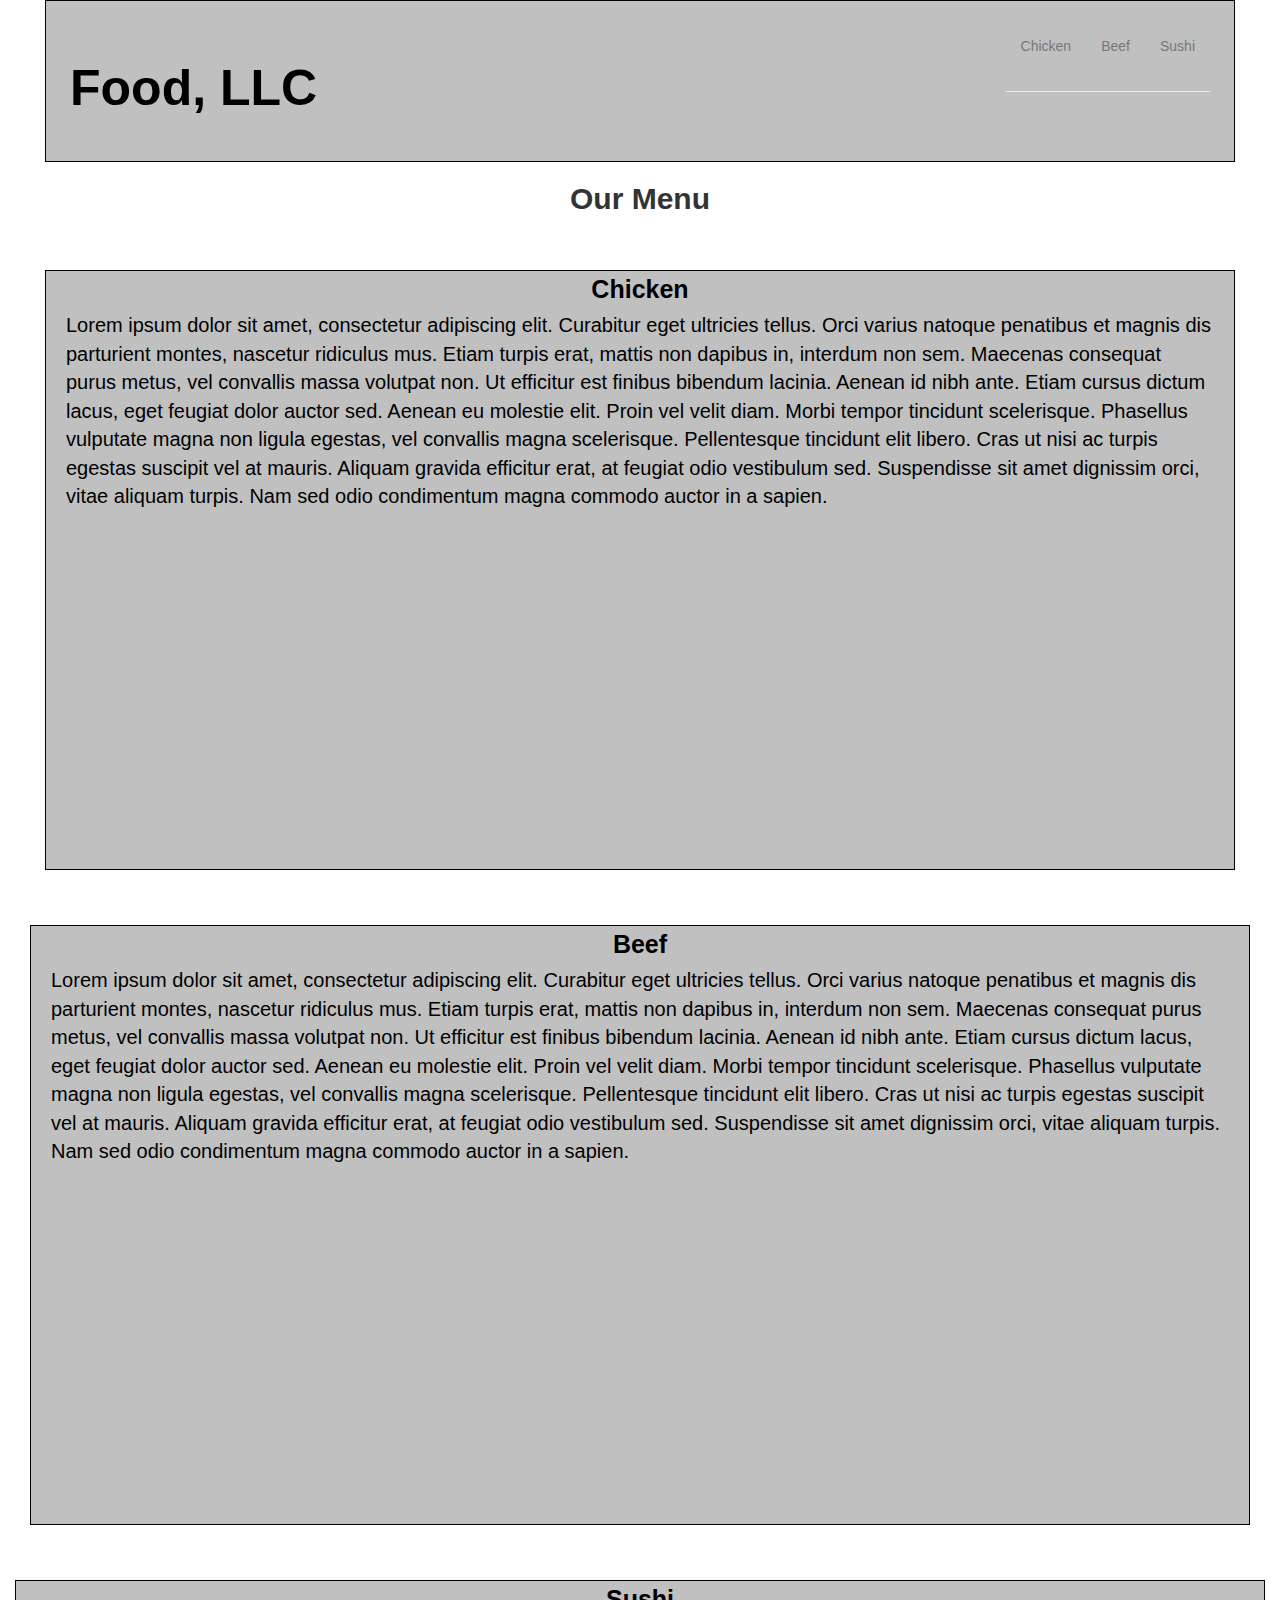
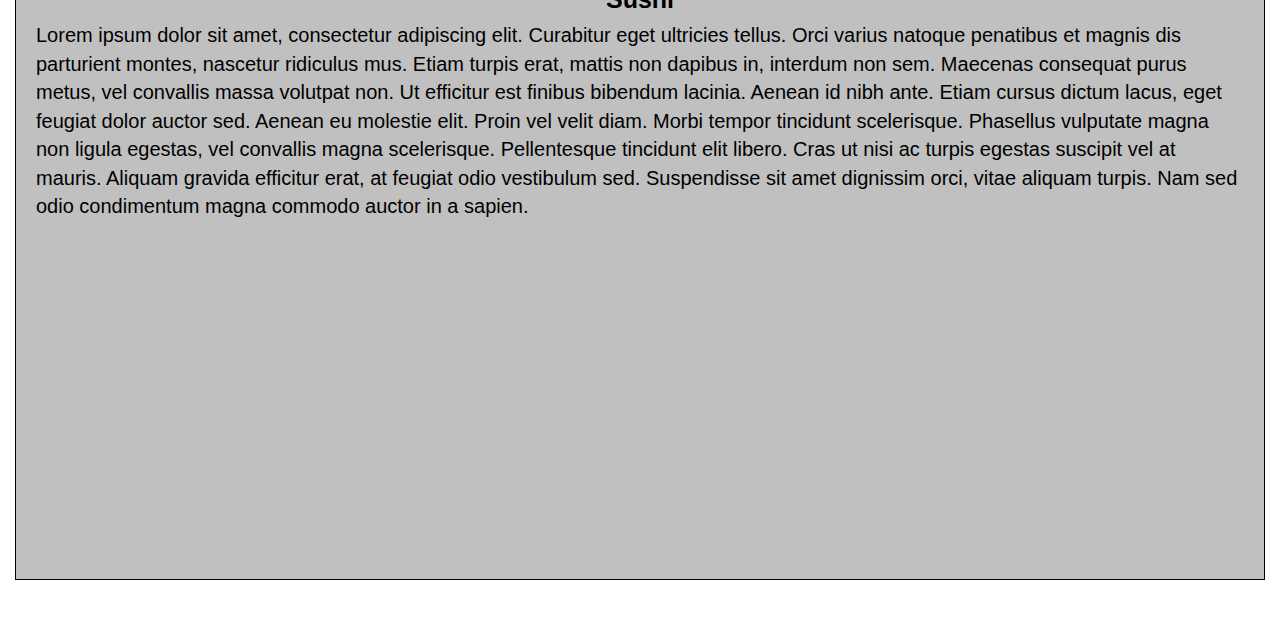
==== module3_solution/index.html @ 77678881 "update" ====
<!doctype html>
<html lang="en">
  <head>
    <meta charset="utf-8">
    <meta http-equiv="X-UA-Compatible" content="IE=edge">
    <meta name="viewport" content="width=device-width, initial-scale=1">


    
    <header>
      <nav id="header-nav" class="navbar navbar-default">
            <div class="container">
              <div class="navbar-header">
                <div class="navbar-brand">
                  <a herf="index.html"><h1> Food, LLC </h1> </a>
                </div>                     
                <button type="button" class="navbar-toggle collapsed" data-toggle="collapse" data-target="#collapsable-nav" aria-expanded="false">
                  <span class="sr-only">Toggle navigation</span>
                  <span class="icon-bar"></span>
                  <span class="icon-bar"></span>
                  <span class="icon-bar"></span>
                </button>
              </div>

              <div id="collapsable-nav" class="collapse navbar-collapse">
                <ul id="nav-list" class="nav navbar-nav navbar-right">
                  <li>
                    <a herf="#">
                      <span class="glyphicon "></span><br class="hidden-xs">Chicken</a>
                      <hr>
                  </li>
                   <li>
                    <a herf="#">
                      <span class="glyphicon "></span><br class="hidden-xs">Beef</a>
                      <hr>
                  </li>
                   <li>
                    <a herf="#">
                      <span class="glyphicon "></span><br class="hidden-xs">Sushi</a>
                      <hr>
                  </li>
            </div>
      </nav>            
    </header>

    <title>Module 3 Coding Assignment</title>
    <link rel="stylesheet" href="css/bootstrap.min.css">
    <link rel="stylesheet" href="css/styles.css">
  </head>
<body id="body">

  <h2 class="text-center">Our Menu </h2>
  
  <div class="row">
    <div class="col-md-12 col-sm-12 col-xs-12"> 
      <div id="box1"> Chicken </div>
            <p> 
              Lorem ipsum dolor sit amet, consectetur adipiscing elit. Curabitur eget ultricies tellus. Orci varius natoque penatibus et magnis dis parturient montes, nascetur ridiculus mus. Etiam turpis erat, mattis non dapibus in, interdum non sem. Maecenas consequat purus metus, vel convallis massa volutpat non. Ut efficitur est finibus bibendum lacinia. Aenean id nibh ante. Etiam cursus dictum lacus, eget feugiat dolor auctor sed. Aenean eu molestie elit. Proin vel velit diam. Morbi tempor tincidunt scelerisque. Phasellus vulputate magna non ligula egestas, vel convallis magna scelerisque. Pellentesque tincidunt elit libero. Cras ut nisi ac turpis egestas suscipit vel at mauris. Aliquam gravida efficitur erat, at feugiat odio vestibulum sed. Suspendisse sit amet dignissim orci, vitae aliquam turpis. Nam sed odio condimentum magna commodo auctor in a sapien.
            </p> 
   </div>
    
    <div class="row">
    <div class="col-md-12 col-sm-12 col-xs-12"> 
      <div id="box2"> Beef </div>
            <p> 
              Lorem ipsum dolor sit amet, consectetur adipiscing elit. Curabitur eget ultricies tellus. Orci varius natoque penatibus et magnis dis parturient montes, nascetur ridiculus mus. Etiam turpis erat, mattis non dapibus in, interdum non sem. Maecenas consequat purus metus, vel convallis massa volutpat non. Ut efficitur est finibus bibendum lacinia. Aenean id nibh ante. Etiam cursus dictum lacus, eget feugiat dolor auctor sed. Aenean eu molestie elit. Proin vel velit diam. Morbi tempor tincidunt scelerisque. Phasellus vulputate magna non ligula egestas, vel convallis magna scelerisque. Pellentesque tincidunt elit libero. Cras ut nisi ac turpis egestas suscipit vel at mauris. Aliquam gravida efficitur erat, at feugiat odio vestibulum sed. Suspendisse sit amet dignissim orci, vitae aliquam turpis. Nam sed odio condimentum magna commodo auctor in a sapien.
            </p> 
    </div>

    <div class="row">
    <div class="col-md-12 col-sm-12 col-xs-12"> 
      <div id="box3"> Sushi </div>
            <p> 
              Lorem ipsum dolor sit amet, consectetur adipiscing elit. Curabitur eget ultricies tellus. Orci varius natoque penatibus et magnis dis parturient montes, nascetur ridiculus mus. Etiam turpis erat, mattis non dapibus in, interdum non sem. Maecenas consequat purus metus, vel convallis massa volutpat non. Ut efficitur est finibus bibendum lacinia. Aenean id nibh ante. Etiam cursus dictum lacus, eget feugiat dolor auctor sed. Aenean eu molestie elit. Proin vel velit diam. Morbi tempor tincidunt scelerisque. Phasellus vulputate magna non ligula egestas, vel convallis magna scelerisque. Pellentesque tincidunt elit libero. Cras ut nisi ac turpis egestas suscipit vel at mauris. Aliquam gravida efficitur erat, at feugiat odio vestibulum sed. Suspendisse sit amet dignissim orci, vitae aliquam turpis. Nam sed odio condimentum magna commodo auctor in a sapien.
            </p> 
    </div>


  <!-- jQuery (Bootstrap JS plugins depend on it) -->
  <script src="js/jquery-2.1.4.min.js"></script>
  <script src="js/bootstrap.min.js"></script>
  <script src="js/script.js"></script>
</body>
</html>
---- module3_solution/css/styles.css ----
* {
  box-sizing: border-box;
}

#body {

  padding-left: 45px;
  padding-right: 45px;

}
#header-nav {
  background-color: #C0C0C0;
  border-radius: 0;
  border: 0;
  border: 1px solid black;
  padding-right: 0;
  padding-left: 0;
  text-align-last: left;
}

.navbar-brand {
  padding-top: 40px;
  padding-bottom: 120px;
}

/*.navbar-brand h1{
  color:black;
  font-weight: bold;
  font-family: Helvetica;
  margin-bottom: 0;*/


}

.navbar-brand a:hover, .navbar-brand a:focus {
  text-decoration: none;
}

h1 {

  font-weight: bold;
  font-family: Helvetica;
  font-size: 50px;
  text-align: left;
  color: black;
}

h2 {  
  font-weight: bold;
  font-family: Helvetica;
}

#box1 {
  position: relative;
    top:32px;
    left:0px;
  color: black;
  position: center;
  width: 130px;
  height: 30px;
  margin-right: auto;
  margin-left:auto;
  font-weight: bolder;
  text-align-last: center;
  font-size: 25px;
  border-top:0px;
  margin-top: 15px;
} 

#box2 {
  position:relative;
     top:32px;
     left:0px;
  color: black;
  width: 130px;
  height: 30px;
  margin-right:auto;
  margin-left:auto;
  margin-top:15px;
  font-weight: bolder;
  text-align-last: center;
  font-size: 25px;
  border-top:0px
}

#box3 {
  position: relative;
    top:32px;
    left:0px;
  color: black;
  width: 130px;
  height: 30px;
  margin-left:auto;
  margin-right:auto;
  margin-top:15px;
  font-weight: bolder;
  text-align-last: center;
  font-size: 25px;
  border-top:0px
}

p {
  border: 1px solid black;
  flex-wrap: wrap;
  background-color: #C0C0C0;
  height: 600px;
  margin-left: 100px
  margin-right: 100px;
  font-family: Helvetica;
  color: black;
  float:right;
  align-content: justify:
     top:30px;
  font-size: 20px;
  padding-top: 40px;
  padding-right: 20px;
  padding-left: 20px;
  padding-bottom: 20px;
}

.row {
  margin-bottom: 15px;  
}
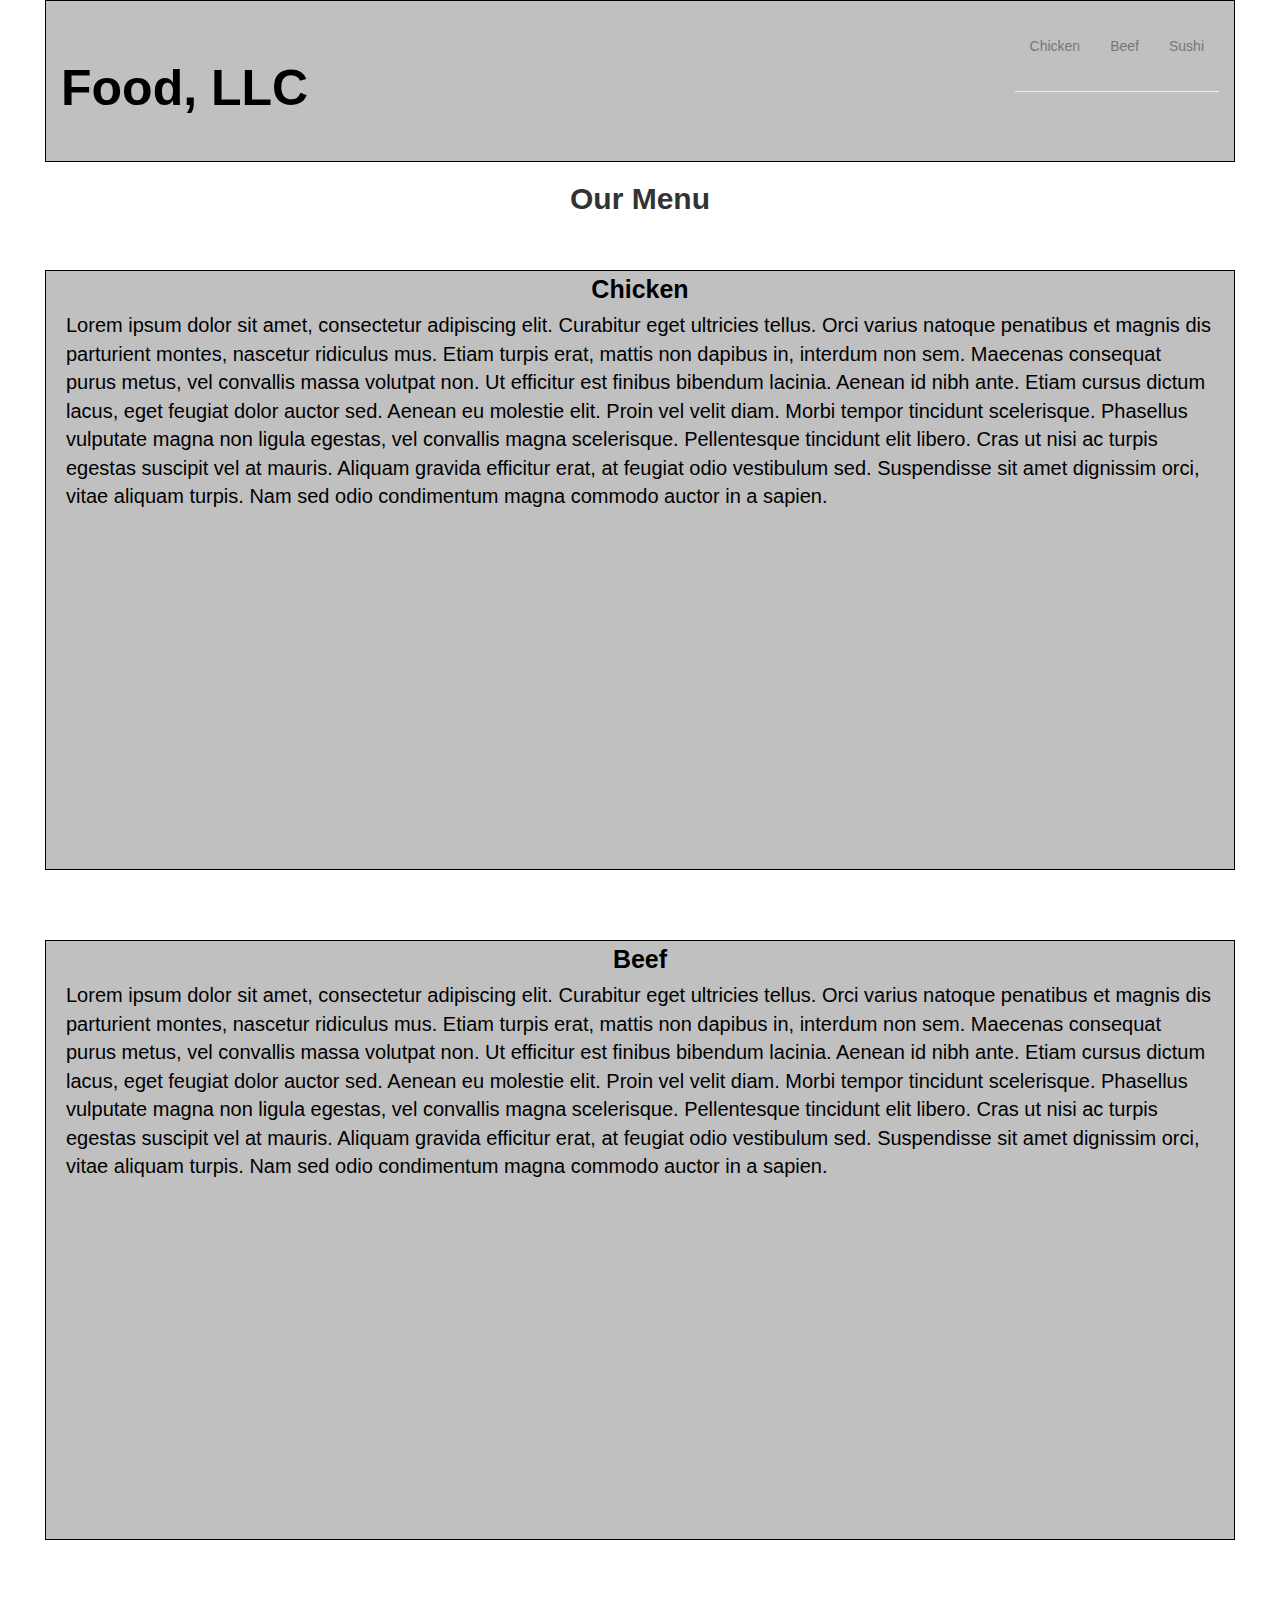
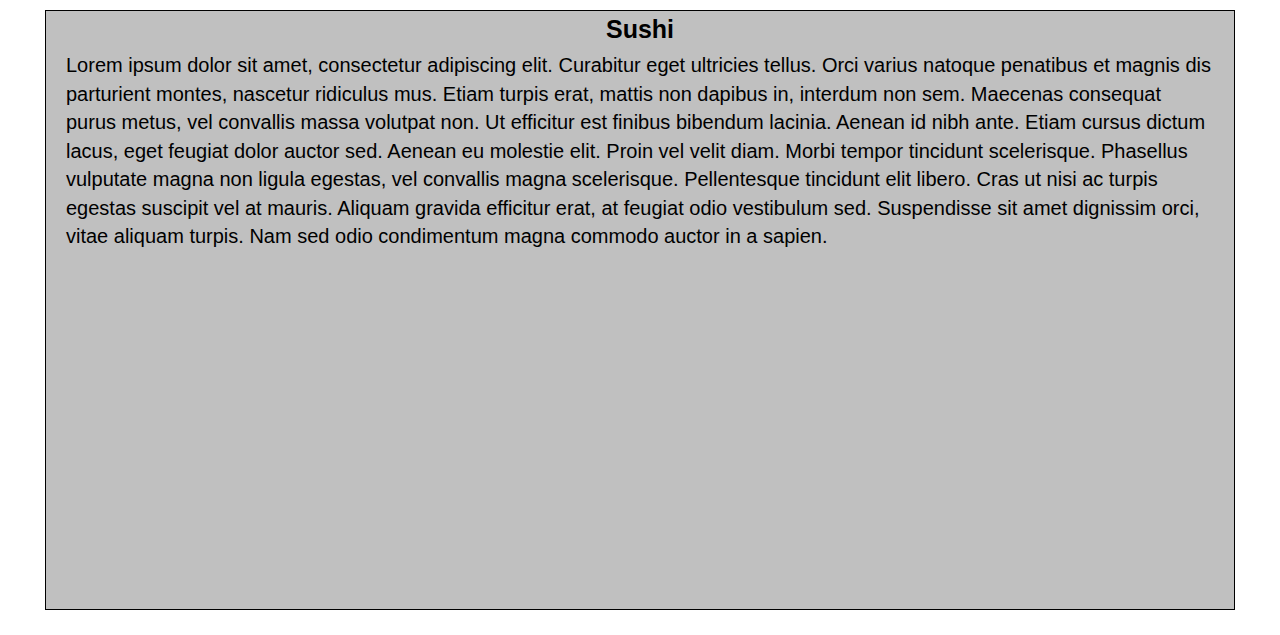
==== commit f45f0331: "update" ====
--- a/module3_solution/index.html
+++ b/module3_solution/index.html
@@ -9,7 +9,7 @@
     
     <header>
       <nav id="header-nav" class="navbar navbar-default">
-            <div class="container">
+            <div class="container-fluid">
               <div class="navbar-header">
                 <div class="navbar-brand">
                   <a herf="index.html"><h1> Food, LLC </h1> </a>
@@ -58,22 +58,25 @@
               Lorem ipsum dolor sit amet, consectetur adipiscing elit. Curabitur eget ultricies tellus. Orci varius natoque penatibus et magnis dis parturient montes, nascetur ridiculus mus. Etiam turpis erat, mattis non dapibus in, interdum non sem. Maecenas consequat purus metus, vel convallis massa volutpat non. Ut efficitur est finibus bibendum lacinia. Aenean id nibh ante. Etiam cursus dictum lacus, eget feugiat dolor auctor sed. Aenean eu molestie elit. Proin vel velit diam. Morbi tempor tincidunt scelerisque. Phasellus vulputate magna non ligula egestas, vel convallis magna scelerisque. Pellentesque tincidunt elit libero. Cras ut nisi ac turpis egestas suscipit vel at mauris. Aliquam gravida efficitur erat, at feugiat odio vestibulum sed. Suspendisse sit amet dignissim orci, vitae aliquam turpis. Nam sed odio condimentum magna commodo auctor in a sapien.
             </p> 
    </div>
+  </div>
     
-    <div class="row">
+  <div class="row">
     <div class="col-md-12 col-sm-12 col-xs-12"> 
       <div id="box2"> Beef </div>
             <p> 
               Lorem ipsum dolor sit amet, consectetur adipiscing elit. Curabitur eget ultricies tellus. Orci varius natoque penatibus et magnis dis parturient montes, nascetur ridiculus mus. Etiam turpis erat, mattis non dapibus in, interdum non sem. Maecenas consequat purus metus, vel convallis massa volutpat non. Ut efficitur est finibus bibendum lacinia. Aenean id nibh ante. Etiam cursus dictum lacus, eget feugiat dolor auctor sed. Aenean eu molestie elit. Proin vel velit diam. Morbi tempor tincidunt scelerisque. Phasellus vulputate magna non ligula egestas, vel convallis magna scelerisque. Pellentesque tincidunt elit libero. Cras ut nisi ac turpis egestas suscipit vel at mauris. Aliquam gravida efficitur erat, at feugiat odio vestibulum sed. Suspendisse sit amet dignissim orci, vitae aliquam turpis. Nam sed odio condimentum magna commodo auctor in a sapien.
             </p> 
     </div>
+  </div>
 
-    <div class="row">
+  <div class="row">
     <div class="col-md-12 col-sm-12 col-xs-12"> 
       <div id="box3"> Sushi </div>
             <p> 
               Lorem ipsum dolor sit amet, consectetur adipiscing elit. Curabitur eget ultricies tellus. Orci varius natoque penatibus et magnis dis parturient montes, nascetur ridiculus mus. Etiam turpis erat, mattis non dapibus in, interdum non sem. Maecenas consequat purus metus, vel convallis massa volutpat non. Ut efficitur est finibus bibendum lacinia. Aenean id nibh ante. Etiam cursus dictum lacus, eget feugiat dolor auctor sed. Aenean eu molestie elit. Proin vel velit diam. Morbi tempor tincidunt scelerisque. Phasellus vulputate magna non ligula egestas, vel convallis magna scelerisque. Pellentesque tincidunt elit libero. Cras ut nisi ac turpis egestas suscipit vel at mauris. Aliquam gravida efficitur erat, at feugiat odio vestibulum sed. Suspendisse sit amet dignissim orci, vitae aliquam turpis. Nam sed odio condimentum magna commodo auctor in a sapien.
             </p> 
     </div>
+  </div>
 
 
   <!-- jQuery (Bootstrap JS plugins depend on it) -->
--- a/module3_solution/css/styles.css
+++ b/module3_solution/css/styles.css
@@ -23,11 +23,11 @@
   padding-bottom: 120px;
 }
 
-/*.navbar-brand h1{
+.navbar-brand h1{
   color:black;
   font-weight: bold;
   font-family: Helvetica;
-  margin-bottom: 0;*/
+  margin-bottom: 0;
 
 
 }
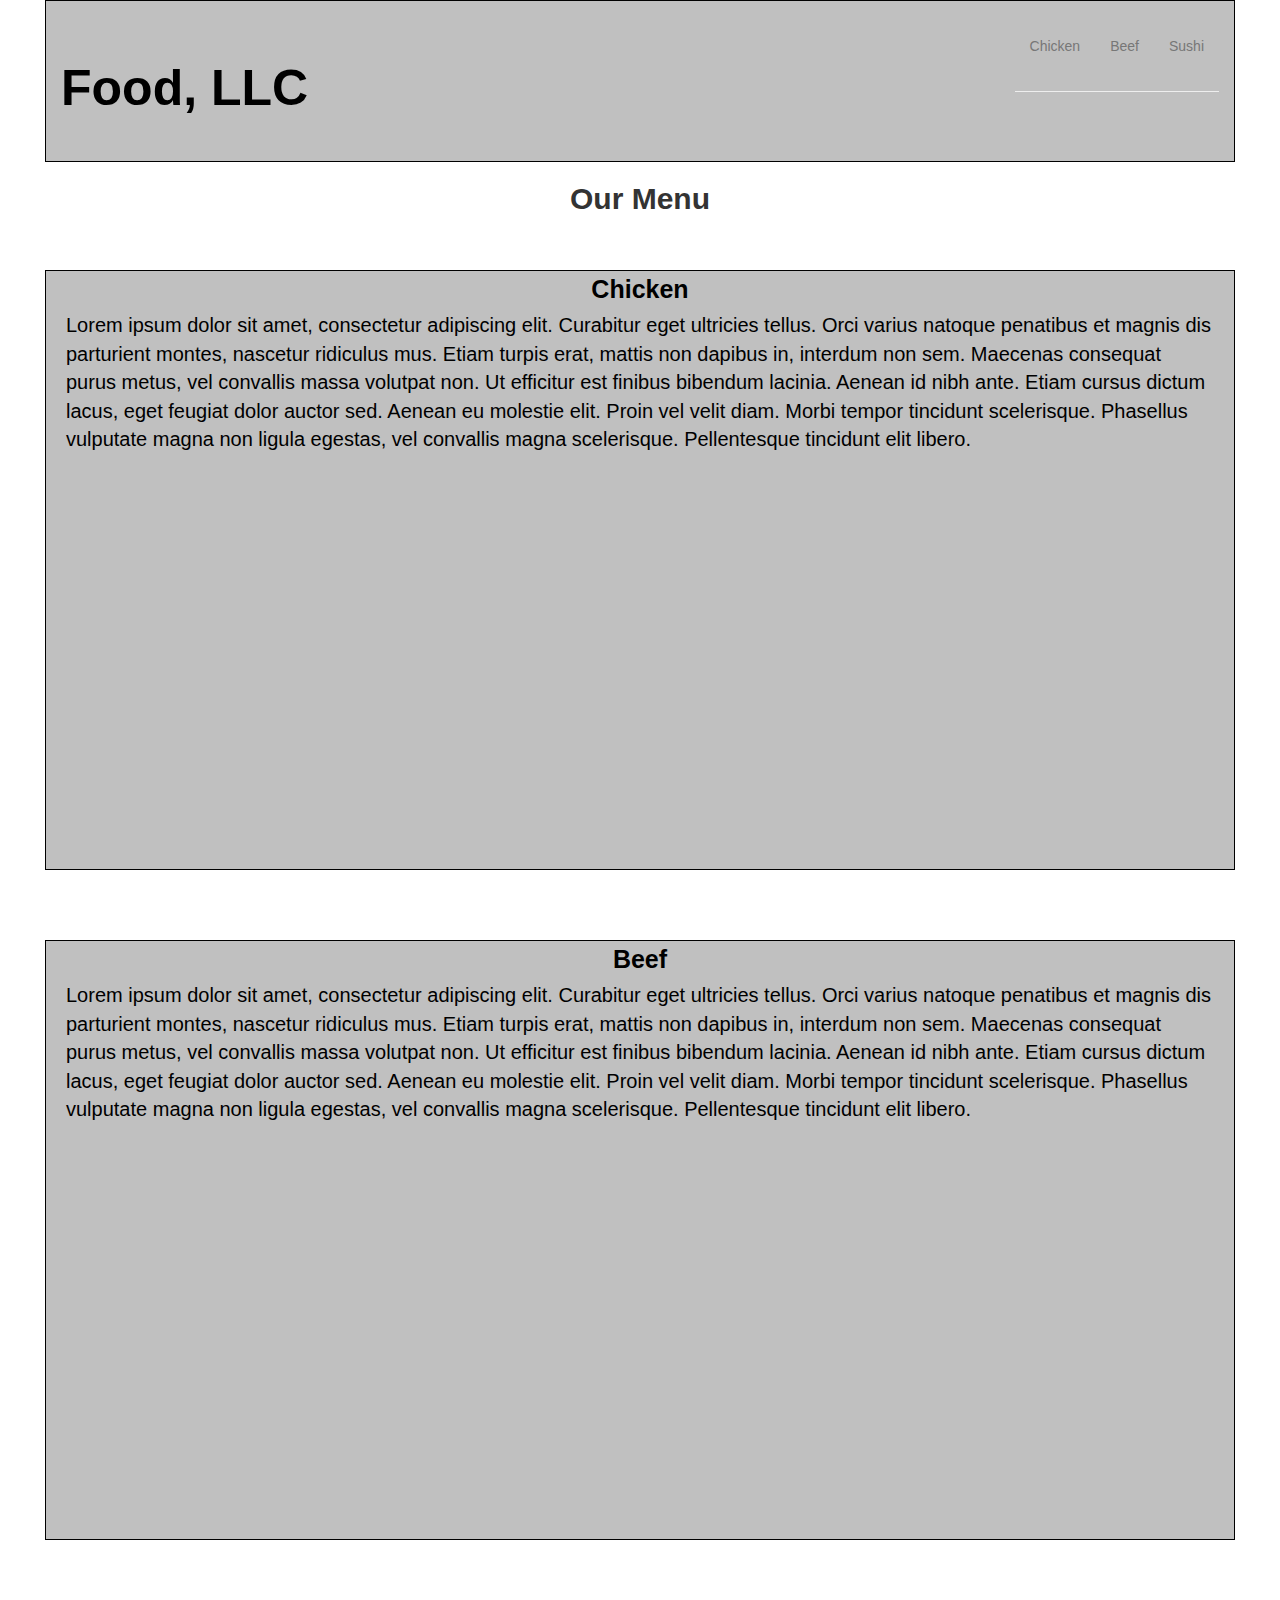
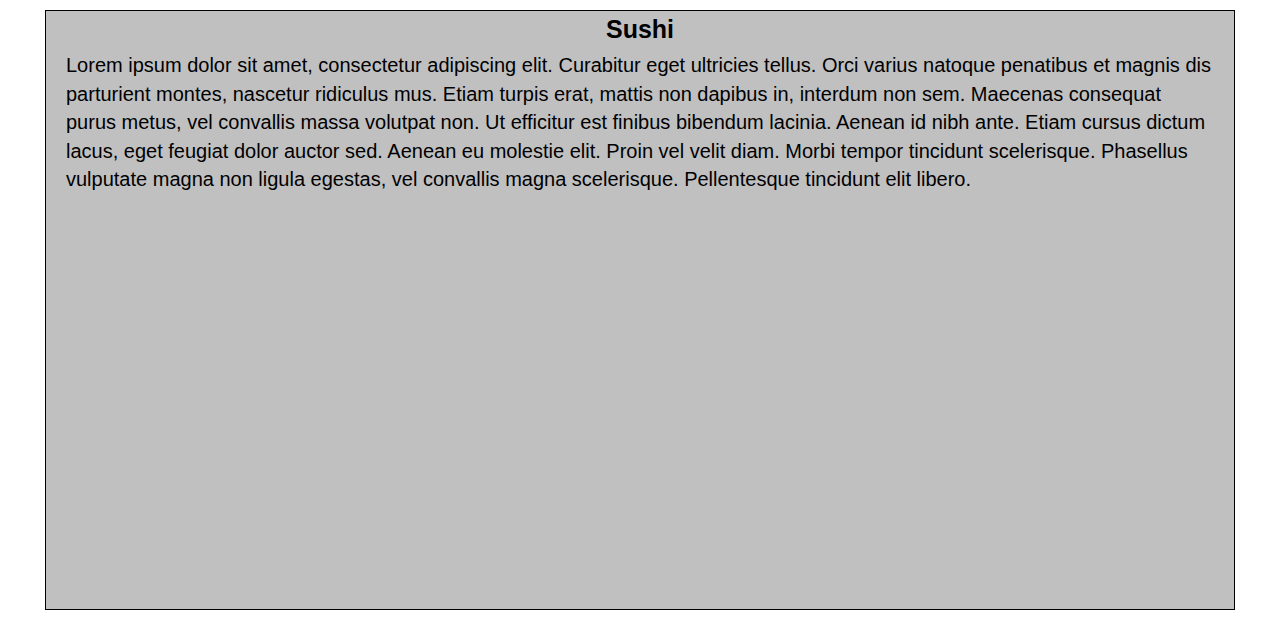
==== commit a4601c3b: "update" ====
--- a/module3_solution/index.html
+++ b/module3_solution/index.html
@@ -26,7 +26,7 @@
                 <ul id="nav-list" class="nav navbar-nav navbar-right">
                   <li>
                     <a herf="#">
-                      <span class="glyphicon "></span><br class="hidden-xs">Chicken</a>
+                    <span class="glyphicon "></span><br class="hidden-xs">Chicken</a>
                       <hr>
                   </li>
                    <li>
@@ -55,7 +55,7 @@
     <div class="col-md-12 col-sm-12 col-xs-12"> 
       <div id="box1"> Chicken </div>
             <p> 
-              Lorem ipsum dolor sit amet, consectetur adipiscing elit. Curabitur eget ultricies tellus. Orci varius natoque penatibus et magnis dis parturient montes, nascetur ridiculus mus. Etiam turpis erat, mattis non dapibus in, interdum non sem. Maecenas consequat purus metus, vel convallis massa volutpat non. Ut efficitur est finibus bibendum lacinia. Aenean id nibh ante. Etiam cursus dictum lacus, eget feugiat dolor auctor sed. Aenean eu molestie elit. Proin vel velit diam. Morbi tempor tincidunt scelerisque. Phasellus vulputate magna non ligula egestas, vel convallis magna scelerisque. Pellentesque tincidunt elit libero. Cras ut nisi ac turpis egestas suscipit vel at mauris. Aliquam gravida efficitur erat, at feugiat odio vestibulum sed. Suspendisse sit amet dignissim orci, vitae aliquam turpis. Nam sed odio condimentum magna commodo auctor in a sapien.
+              Lorem ipsum dolor sit amet, consectetur adipiscing elit. Curabitur eget ultricies tellus. Orci varius natoque penatibus et magnis dis parturient montes, nascetur ridiculus mus. Etiam turpis erat, mattis non dapibus in, interdum non sem. Maecenas consequat purus metus, vel convallis massa volutpat non. Ut efficitur est finibus bibendum lacinia. Aenean id nibh ante. Etiam cursus dictum lacus, eget feugiat dolor auctor sed. Aenean eu molestie elit. Proin vel velit diam. Morbi tempor tincidunt scelerisque. Phasellus vulputate magna non ligula egestas, vel convallis magna scelerisque. Pellentesque tincidunt elit libero.
             </p> 
    </div>
   </div>
@@ -64,7 +64,7 @@
     <div class="col-md-12 col-sm-12 col-xs-12"> 
       <div id="box2"> Beef </div>
             <p> 
-              Lorem ipsum dolor sit amet, consectetur adipiscing elit. Curabitur eget ultricies tellus. Orci varius natoque penatibus et magnis dis parturient montes, nascetur ridiculus mus. Etiam turpis erat, mattis non dapibus in, interdum non sem. Maecenas consequat purus metus, vel convallis massa volutpat non. Ut efficitur est finibus bibendum lacinia. Aenean id nibh ante. Etiam cursus dictum lacus, eget feugiat dolor auctor sed. Aenean eu molestie elit. Proin vel velit diam. Morbi tempor tincidunt scelerisque. Phasellus vulputate magna non ligula egestas, vel convallis magna scelerisque. Pellentesque tincidunt elit libero. Cras ut nisi ac turpis egestas suscipit vel at mauris. Aliquam gravida efficitur erat, at feugiat odio vestibulum sed. Suspendisse sit amet dignissim orci, vitae aliquam turpis. Nam sed odio condimentum magna commodo auctor in a sapien.
+              Lorem ipsum dolor sit amet, consectetur adipiscing elit. Curabitur eget ultricies tellus. Orci varius natoque penatibus et magnis dis parturient montes, nascetur ridiculus mus. Etiam turpis erat, mattis non dapibus in, interdum non sem. Maecenas consequat purus metus, vel convallis massa volutpat non. Ut efficitur est finibus bibendum lacinia. Aenean id nibh ante. Etiam cursus dictum lacus, eget feugiat dolor auctor sed. Aenean eu molestie elit. Proin vel velit diam. Morbi tempor tincidunt scelerisque. Phasellus vulputate magna non ligula egestas, vel convallis magna scelerisque. Pellentesque tincidunt elit libero.
             </p> 
     </div>
   </div>
@@ -73,7 +73,7 @@
     <div class="col-md-12 col-sm-12 col-xs-12"> 
       <div id="box3"> Sushi </div>
             <p> 
-              Lorem ipsum dolor sit amet, consectetur adipiscing elit. Curabitur eget ultricies tellus. Orci varius natoque penatibus et magnis dis parturient montes, nascetur ridiculus mus. Etiam turpis erat, mattis non dapibus in, interdum non sem. Maecenas consequat purus metus, vel convallis massa volutpat non. Ut efficitur est finibus bibendum lacinia. Aenean id nibh ante. Etiam cursus dictum lacus, eget feugiat dolor auctor sed. Aenean eu molestie elit. Proin vel velit diam. Morbi tempor tincidunt scelerisque. Phasellus vulputate magna non ligula egestas, vel convallis magna scelerisque. Pellentesque tincidunt elit libero. Cras ut nisi ac turpis egestas suscipit vel at mauris. Aliquam gravida efficitur erat, at feugiat odio vestibulum sed. Suspendisse sit amet dignissim orci, vitae aliquam turpis. Nam sed odio condimentum magna commodo auctor in a sapien.
+              Lorem ipsum dolor sit amet, consectetur adipiscing elit. Curabitur eget ultricies tellus. Orci varius natoque penatibus et magnis dis parturient montes, nascetur ridiculus mus. Etiam turpis erat, mattis non dapibus in, interdum non sem. Maecenas consequat purus metus, vel convallis massa volutpat non. Ut efficitur est finibus bibendum lacinia. Aenean id nibh ante. Etiam cursus dictum lacus, eget feugiat dolor auctor sed. Aenean eu molestie elit. Proin vel velit diam. Morbi tempor tincidunt scelerisque. Phasellus vulputate magna non ligula egestas, vel convallis magna scelerisque. Pellentesque tincidunt elit libero.
             </p> 
     </div>
   </div>
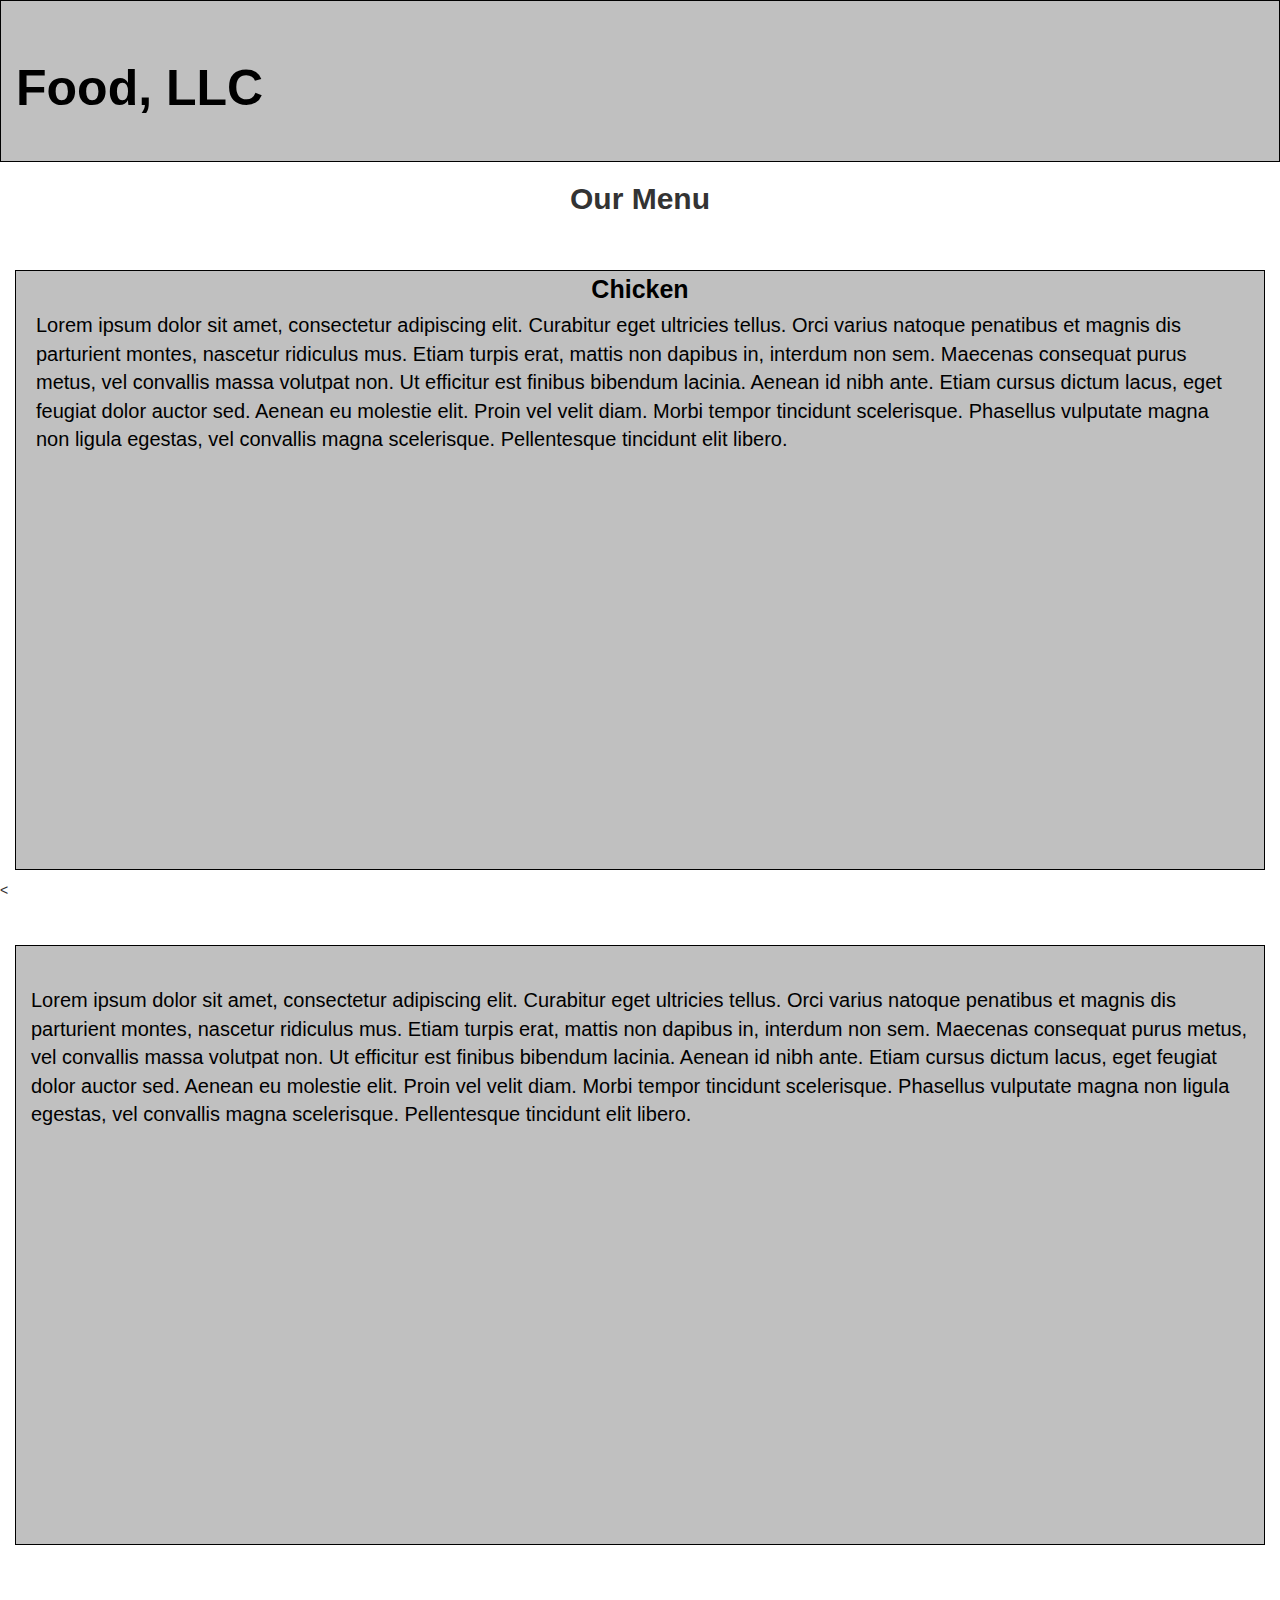
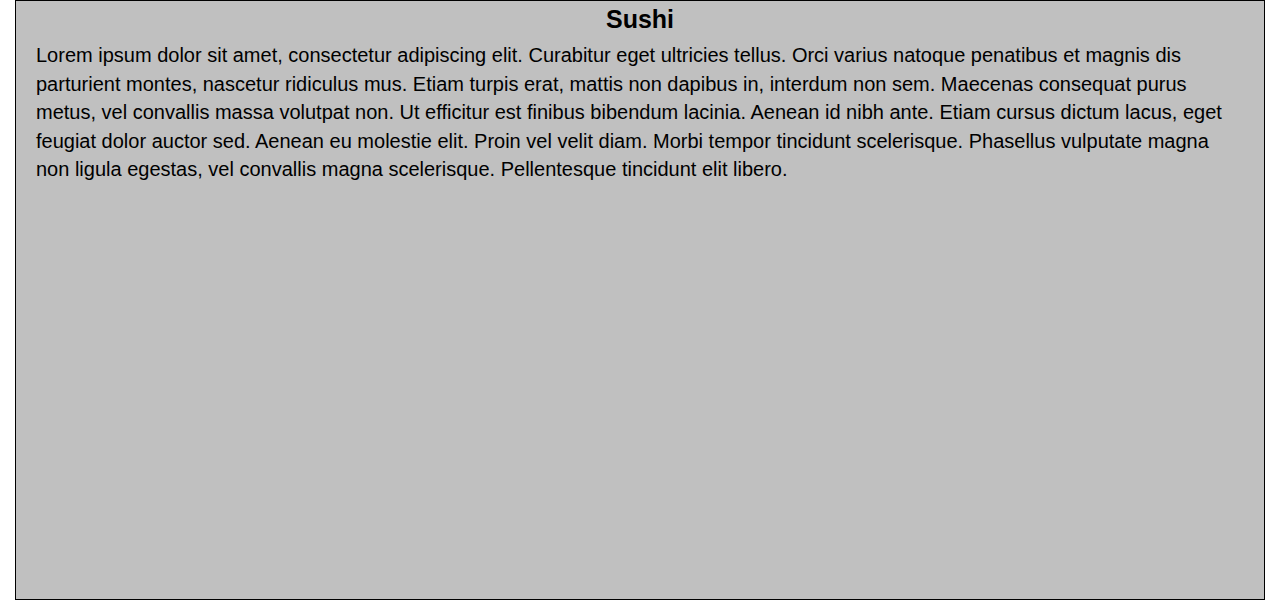
==== commit 60f28270: "update" ====
--- a/module3_solution/index.html
+++ b/module3_solution/index.html
@@ -5,12 +5,17 @@
     <meta http-equiv="X-UA-Compatible" content="IE=edge">
     <meta name="viewport" content="width=device-width, initial-scale=1">
 
+    <title>Module 3 Coding Assignment</title>
+    <link rel="stylesheet" href="css/bootstrap.min.css">
+    <link rel="stylesheet" href="css/styles.css">
+  </head>
 
+<body>
     
     <header>
       <nav id="header-nav" class="navbar navbar-default">
             <div class="container-fluid">
-              <div class="navbar-header">
+              <!--<div class="navbar-header">-->
                 <div class="navbar-brand">
                   <a herf="index.html"><h1> Food, LLC </h1> </a>
                 </div>                     
@@ -23,61 +28,57 @@
               </div>
 
               <div id="collapsable-nav" class="collapse navbar-collapse">
-                <ul id="nav-list" class="nav navbar-nav navbar-right">
-                  <li>
-                    <a herf="#">
-                    <span class="glyphicon "></span><br class="hidden-xs">Chicken</a>
+                <ul id="nav-list" class="nav navbar-nav visible-xs">
+                  <li class="text-center">
+                    <a herf="#"> Chicken </a>
                       <hr>
                   </li>
-                   <li>
-                    <a herf="#">
-                      <span class="glyphicon "></span><br class="hidden-xs">Beef</a>
+                   <li class="text-center">
+                    <a herf="#"> Beef </a>
                       <hr>
                   </li>
-                   <li>
-                    <a herf="#">
-                      <span class="glyphicon "></span><br class="hidden-xs">Sushi</a>
+                   <li calss="text-center">
+                    <a herf="#">Sushi</a>
                       <hr>
                   </li>
             </div>
       </nav>            
     </header>
 
-    <title>Module 3 Coding Assignment</title>
-    <link rel="stylesheet" href="css/bootstrap.min.css">
-    <link rel="stylesheet" href="css/styles.css">
-  </head>
-<body id="body">
-
-  <h2 class="text-center">Our Menu </h2>
+   
   
-  <div class="row">
-    <div class="col-md-12 col-sm-12 col-xs-12"> 
+<h2 class="text-center">Our Menu </h2>
+  
+  
+  <div class="container-fluid"> 
+    <section>
       <div id="box1"> Chicken </div>
             <p> 
               Lorem ipsum dolor sit amet, consectetur adipiscing elit. Curabitur eget ultricies tellus. Orci varius natoque penatibus et magnis dis parturient montes, nascetur ridiculus mus. Etiam turpis erat, mattis non dapibus in, interdum non sem. Maecenas consequat purus metus, vel convallis massa volutpat non. Ut efficitur est finibus bibendum lacinia. Aenean id nibh ante. Etiam cursus dictum lacus, eget feugiat dolor auctor sed. Aenean eu molestie elit. Proin vel velit diam. Morbi tempor tincidunt scelerisque. Phasellus vulputate magna non ligula egestas, vel convallis magna scelerisque. Pellentesque tincidunt elit libero.
             </p> 
-   </div>
+    </section>
   </div>
     
-  <div class="row">
-    <div class="col-md-12 col-sm-12 col-xs-12"> 
-      <div id="box2"> Beef </div>
+  <
+    <div class="container-fluid"> 
+      <section>
+        <div id="box2"> Beef </div>
+            <p class= "text-left col-md-12 col-sm-12 col-xs-12"> 
+              Lorem ipsum dolor sit amet, consectetur adipiscing elit. Curabitur eget ultricies tellus. Orci varius natoque penatibus et magnis dis parturient montes, nascetur ridiculus mus. Etiam turpis erat, mattis non dapibus in, interdum non sem. Maecenas consequat purus metus, vel convallis massa volutpat non. Ut efficitur est finibus bibendum lacinia. Aenean id nibh ante. Etiam cursus dictum lacus, eget feugiat dolor auctor sed. Aenean eu molestie elit. Proin vel velit diam. Morbi tempor tincidunt scelerisque. Phasellus vulputate magna non ligula egestas, vel convallis magna scelerisque. Pellentesque tincidunt elit libero.
+            </p>
+      </section>
+    </div>
+     
+
+  <div class="container-fluid"> 
+      <section>
+        <div id="box3"> Sushi </div>
             <p> 
               Lorem ipsum dolor sit amet, consectetur adipiscing elit. Curabitur eget ultricies tellus. Orci varius natoque penatibus et magnis dis parturient montes, nascetur ridiculus mus. Etiam turpis erat, mattis non dapibus in, interdum non sem. Maecenas consequat purus metus, vel convallis massa volutpat non. Ut efficitur est finibus bibendum lacinia. Aenean id nibh ante. Etiam cursus dictum lacus, eget feugiat dolor auctor sed. Aenean eu molestie elit. Proin vel velit diam. Morbi tempor tincidunt scelerisque. Phasellus vulputate magna non ligula egestas, vel convallis magna scelerisque. Pellentesque tincidunt elit libero.
             </p> 
-    </div>
+      </section>
   </div>
-
-  <div class="row">
-    <div class="col-md-12 col-sm-12 col-xs-12"> 
-      <div id="box3"> Sushi </div>
-            <p> 
-              Lorem ipsum dolor sit amet, consectetur adipiscing elit. Curabitur eget ultricies tellus. Orci varius natoque penatibus et magnis dis parturient montes, nascetur ridiculus mus. Etiam turpis erat, mattis non dapibus in, interdum non sem. Maecenas consequat purus metus, vel convallis massa volutpat non. Ut efficitur est finibus bibendum lacinia. Aenean id nibh ante. Etiam cursus dictum lacus, eget feugiat dolor auctor sed. Aenean eu molestie elit. Proin vel velit diam. Morbi tempor tincidunt scelerisque. Phasellus vulputate magna non ligula egestas, vel convallis magna scelerisque. Pellentesque tincidunt elit libero.
-            </p> 
-    </div>
-  </div>
-
+       
 
   <!-- jQuery (Bootstrap JS plugins depend on it) -->
   <script src="js/jquery-2.1.4.min.js"></script>
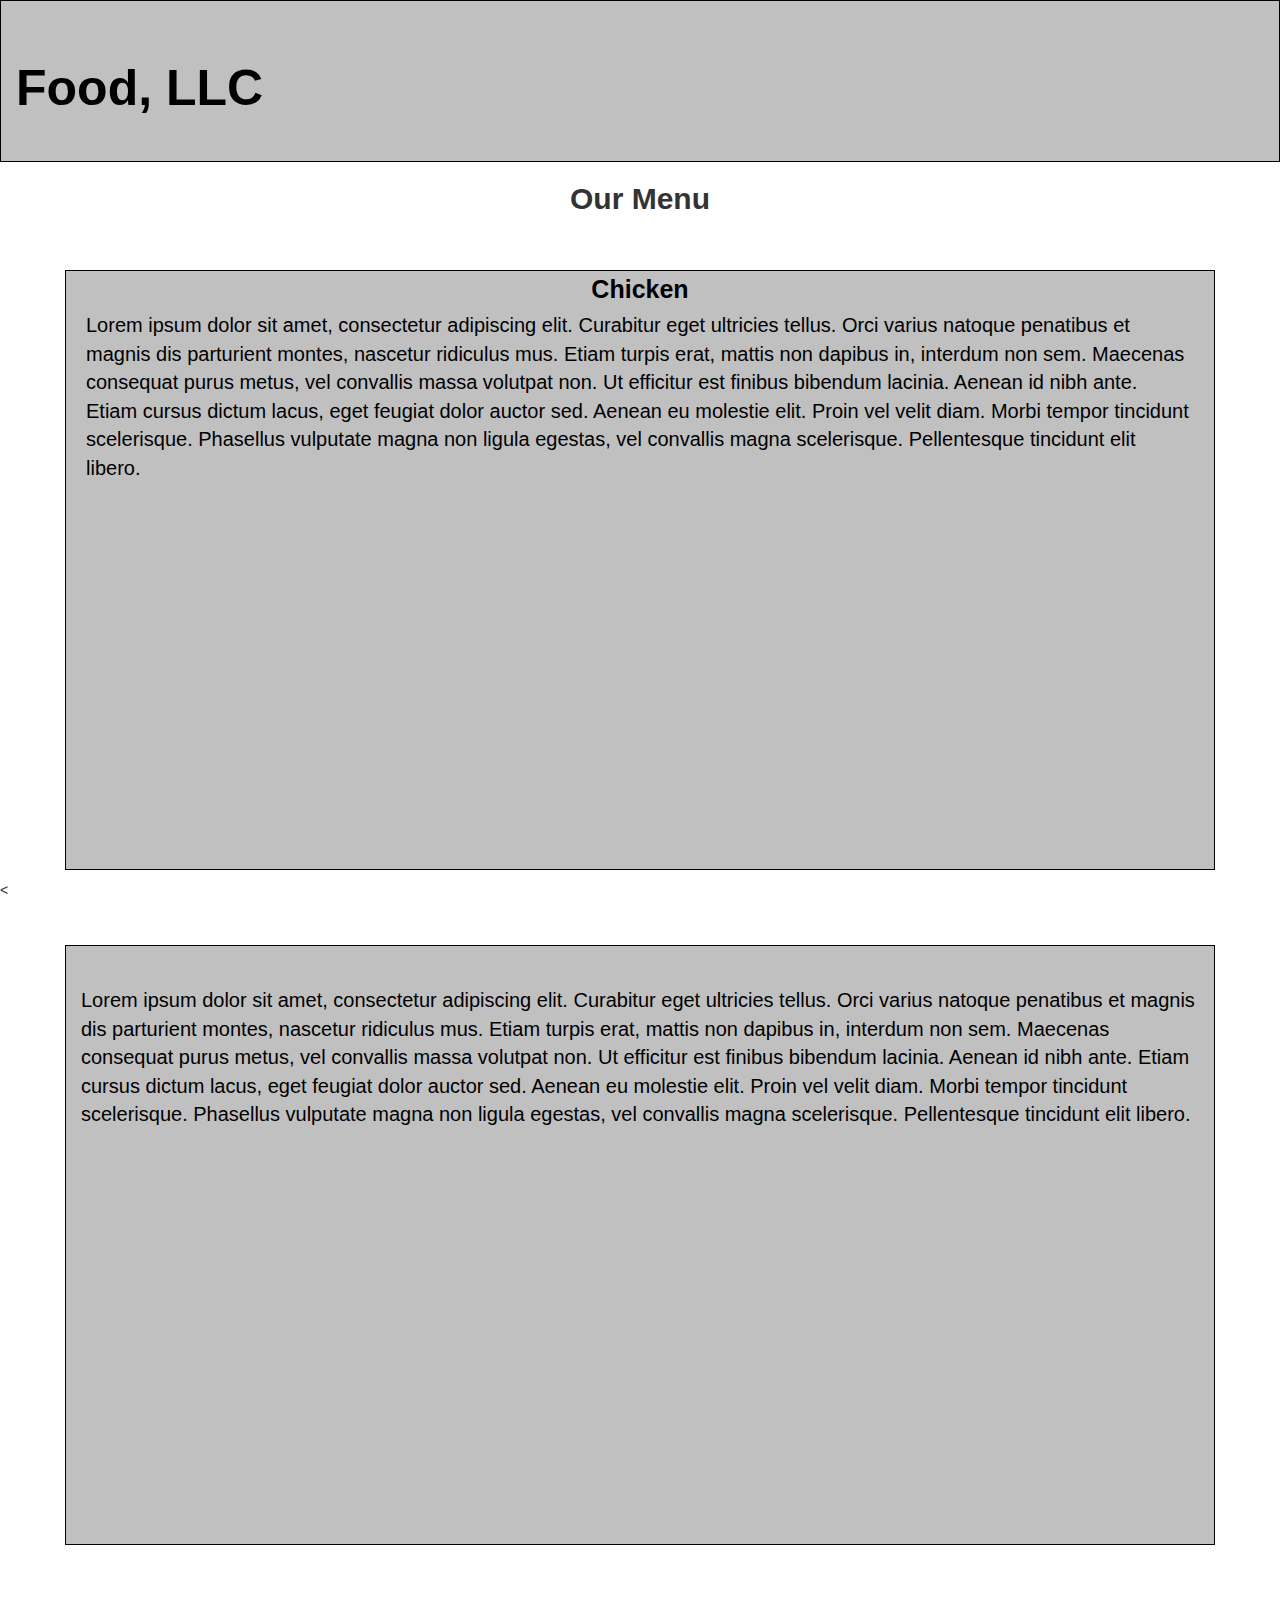
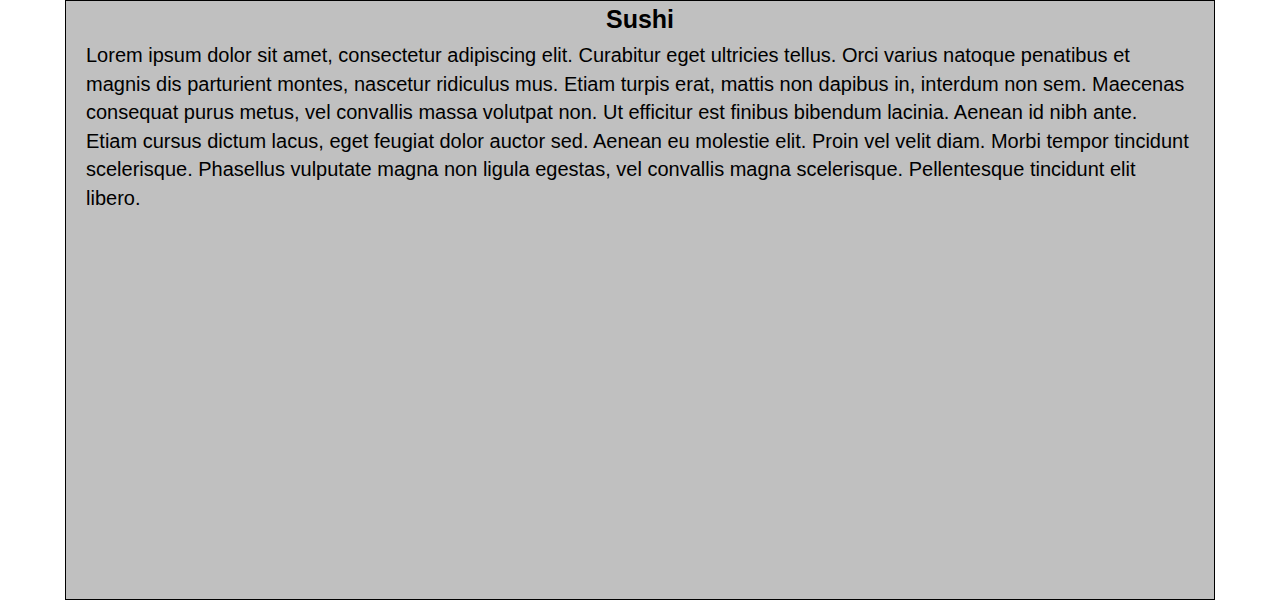
==== commit 9f1ecf61: "update" ====
--- a/module3_solution/index.html
+++ b/module3_solution/index.html
@@ -30,15 +30,15 @@
               <div id="collapsable-nav" class="collapse navbar-collapse">
                 <ul id="nav-list" class="nav navbar-nav visible-xs">
                   <li class="text-center">
-                    <a herf="#"> Chicken </a>
+                    <a herf="#"> <h3>Chicken</h3> </a>
                       <hr>
                   </li>
                    <li class="text-center">
-                    <a herf="#"> Beef </a>
+                    <a herf="#"> <h3>Beef</h3> </a>
                       <hr>
                   </li>
                    <li calss="text-center">
-                    <a herf="#">Sushi</a>
+                    <a herf="#"> <h3>Sushi</h3></a>
                       <hr>
                   </li>
             </div>
--- a/module3_solution/css/styles.css
+++ b/module3_solution/css/styles.css
@@ -1,5 +1,7 @@
 * {
   box-sizing: border-box;
+  margin:0;
+  padding: 0;
 }
 
 #body {
@@ -36,6 +38,15 @@
   text-decoration: none;
 }
 
+#nav-list a:hover {
+  background: #ba942d;
+}
+
+section{
+  margin-left: 50px;
+  margin-right: 50px;
+}
+
 h1 {
 
   font-weight: bold;
@@ -48,6 +59,15 @@
 h2 {  
   font-weight: bold;
   font-family: Helvetica;
+
+}
+
+h3 {
+  font-weight: bold;
+  font-family: Helvetica;
+  color: black;
+  float: center;
+  
 }
 
 #box1 {
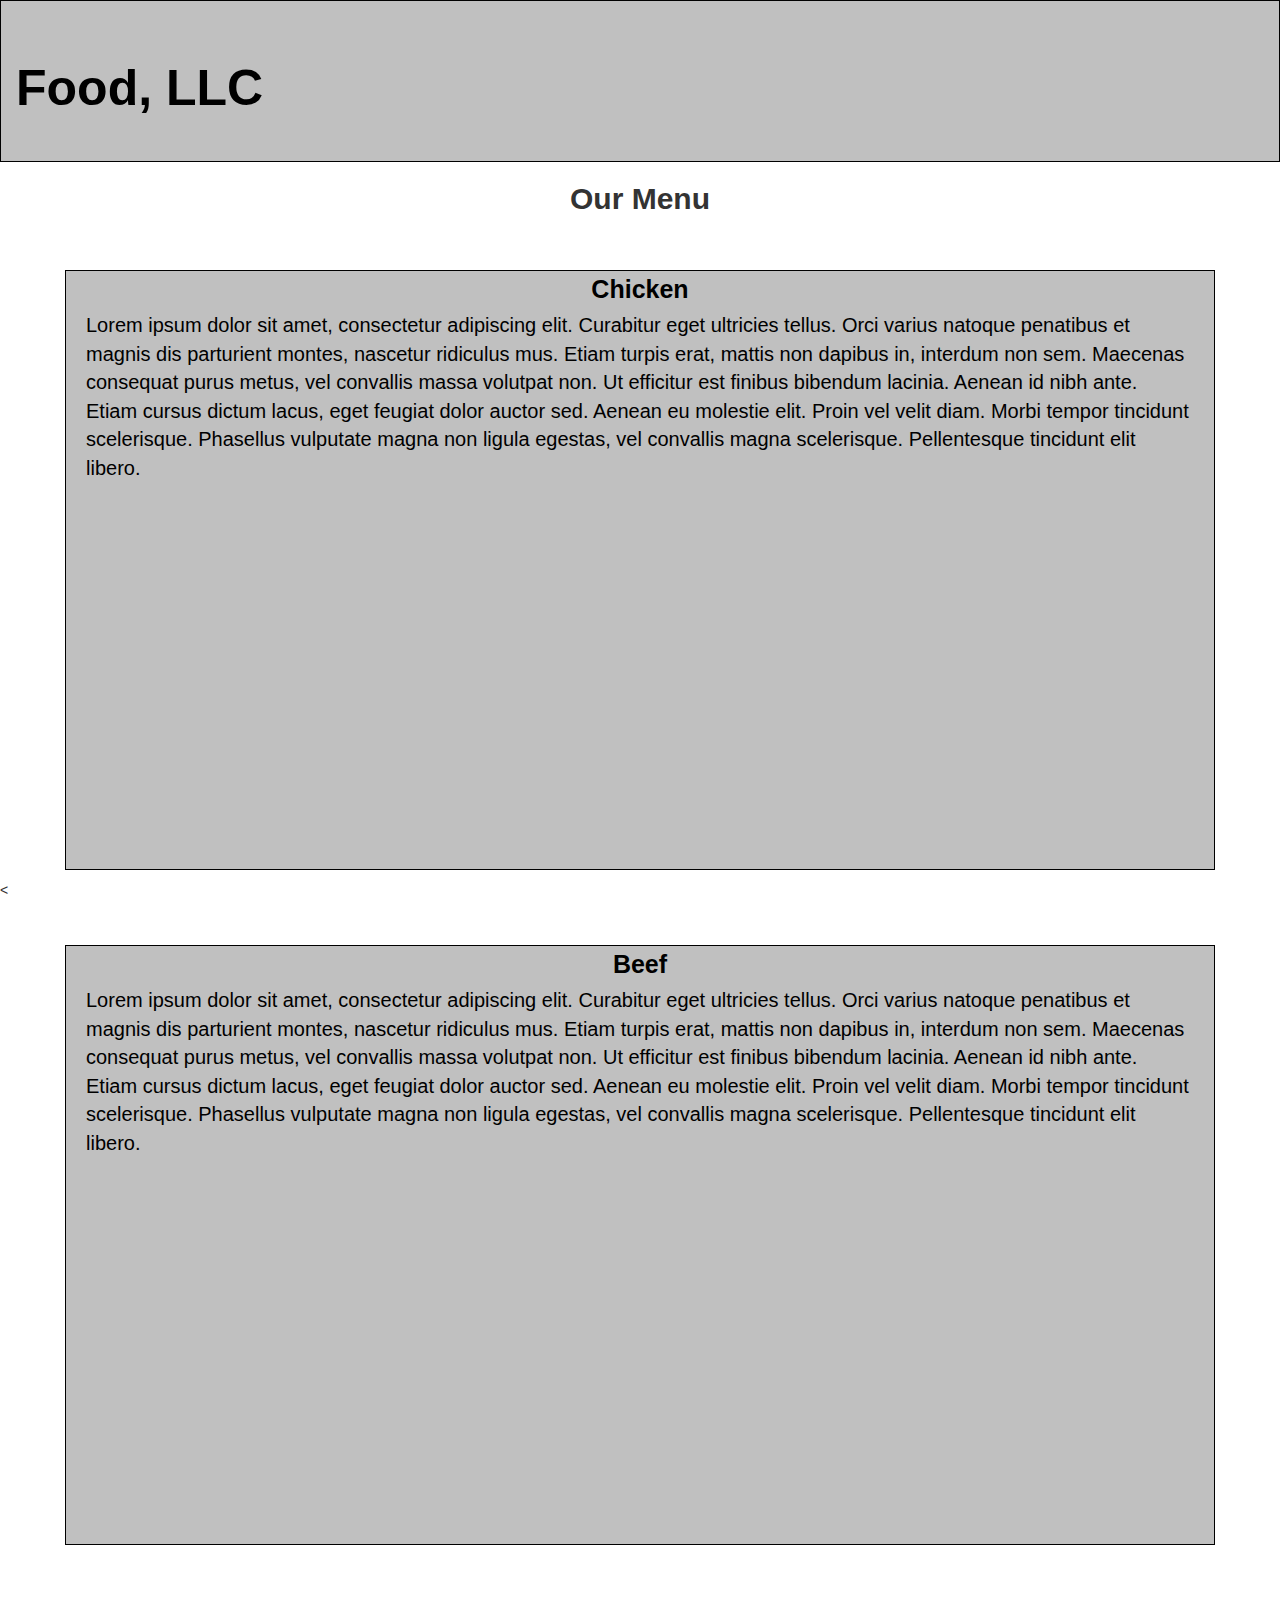
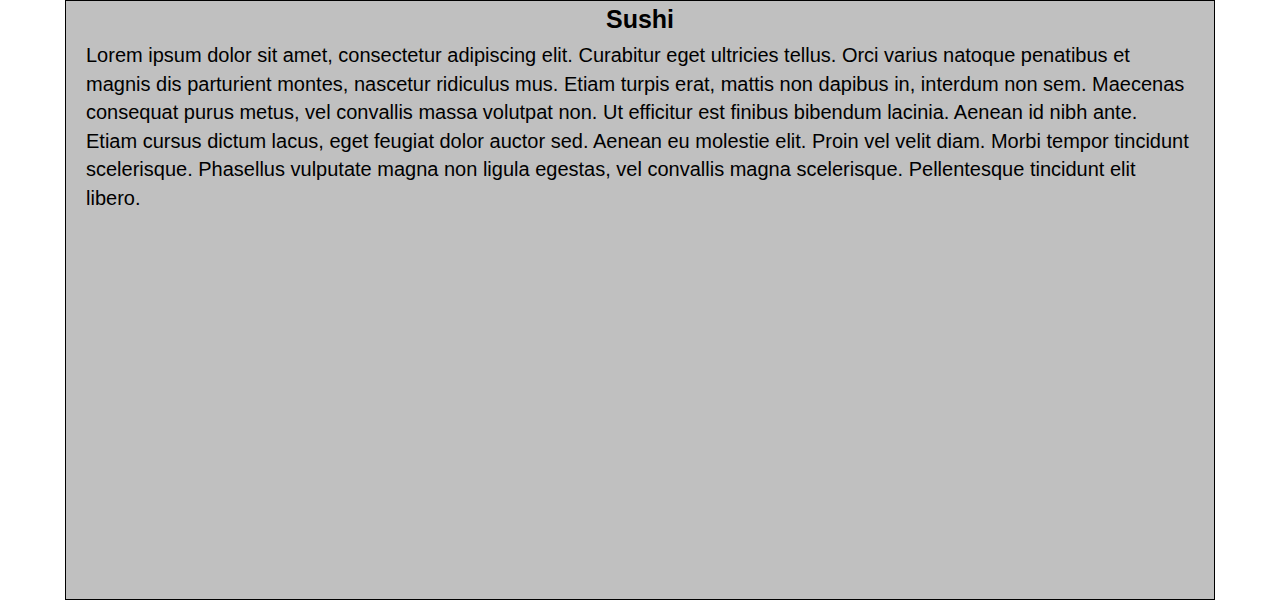
==== commit 29ebee31: "update" ====
--- a/module3_solution/index.html
+++ b/module3_solution/index.html
@@ -30,15 +30,15 @@
               <div id="collapsable-nav" class="collapse navbar-collapse">
                 <ul id="nav-list" class="nav navbar-nav visible-xs">
                   <li class="text-center">
-                    <a herf="#"> <h3>Chicken</h3> </a>
+                    <a herf="#"> <h3> Chicken </h3> </a>
                       <hr>
                   </li>
                    <li class="text-center">
-                    <a herf="#"> <h3>Beef</h3> </a>
+                    <a herf="#"> <h3> Beef </h3> </a>
                       <hr>
                   </li>
                    <li calss="text-center">
-                    <a herf="#"> <h3>Sushi</h3></a>
+                    <a herf="#"> <h3> Sushi </h3> </a>
                       <hr>
                   </li>
             </div>
@@ -63,7 +63,7 @@
     <div class="container-fluid"> 
       <section>
         <div id="box2"> Beef </div>
-            <p class= "text-left col-md-12 col-sm-12 col-xs-12"> 
+            <p> 
               Lorem ipsum dolor sit amet, consectetur adipiscing elit. Curabitur eget ultricies tellus. Orci varius natoque penatibus et magnis dis parturient montes, nascetur ridiculus mus. Etiam turpis erat, mattis non dapibus in, interdum non sem. Maecenas consequat purus metus, vel convallis massa volutpat non. Ut efficitur est finibus bibendum lacinia. Aenean id nibh ante. Etiam cursus dictum lacus, eget feugiat dolor auctor sed. Aenean eu molestie elit. Proin vel velit diam. Morbi tempor tincidunt scelerisque. Phasellus vulputate magna non ligula egestas, vel convallis magna scelerisque. Pellentesque tincidunt elit libero.
             </p>
       </section>
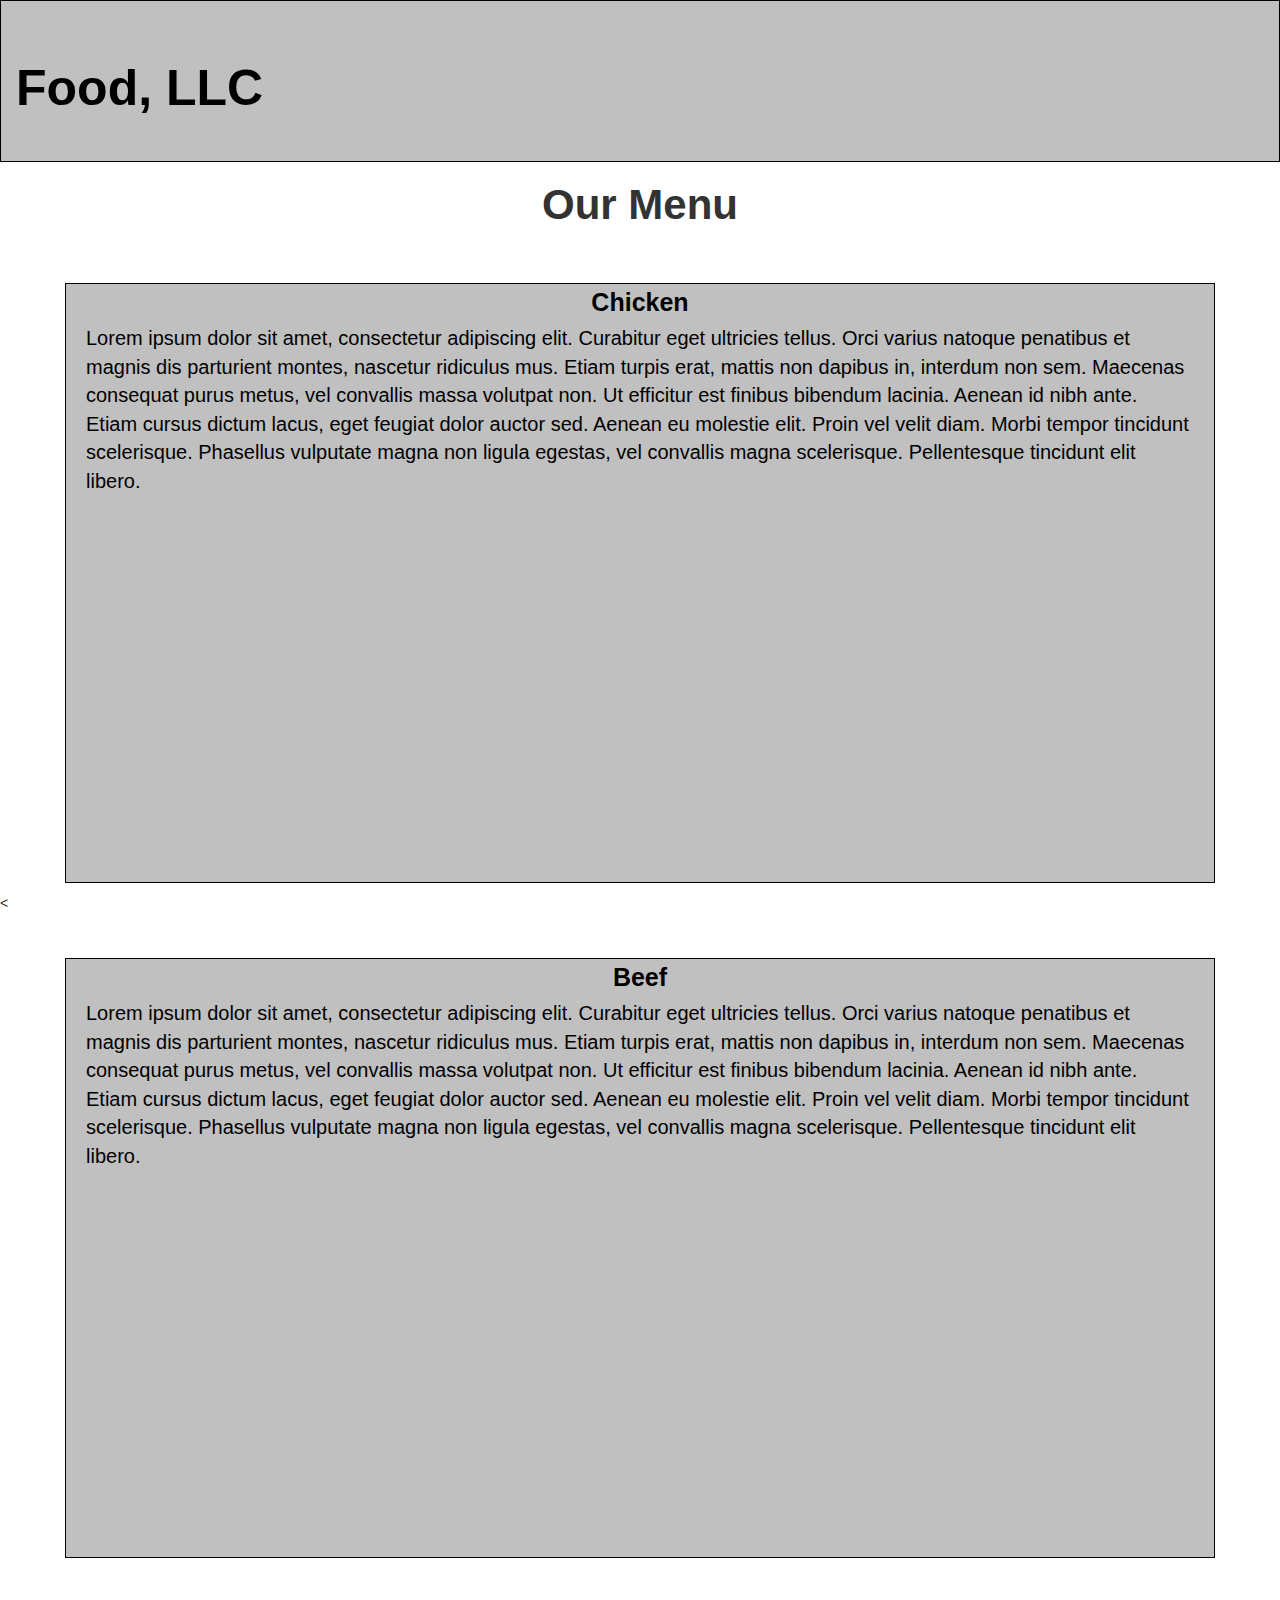
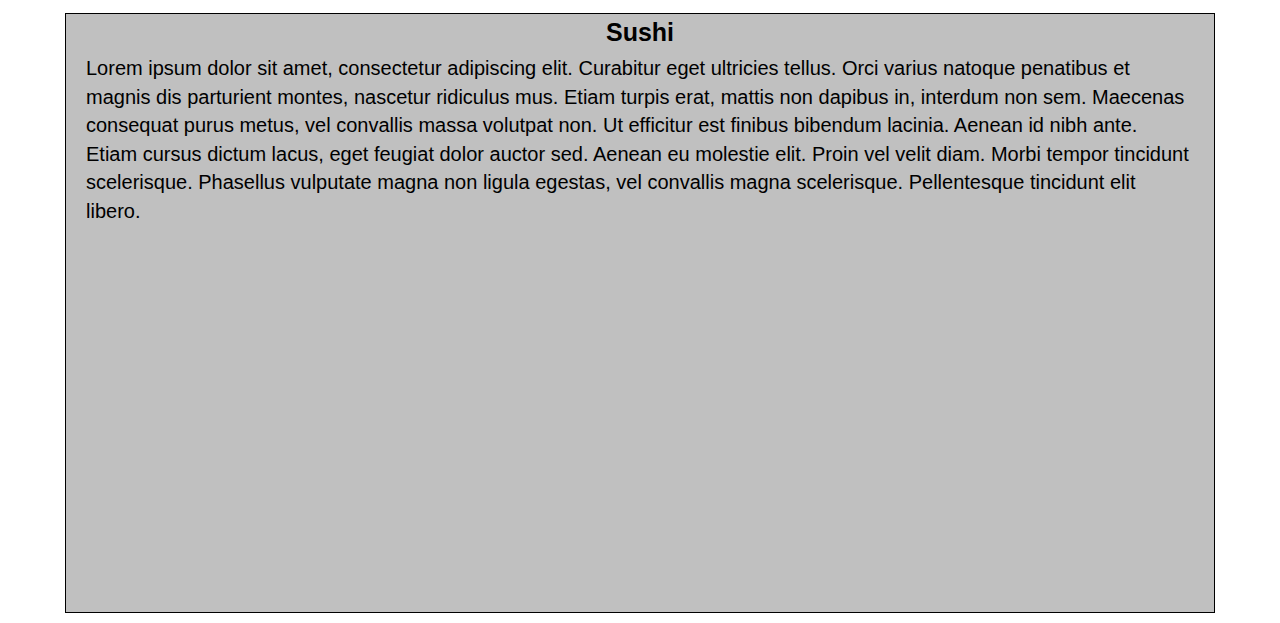
==== commit f57eb456: "update" ====
--- a/module3_solution/index.html
+++ b/module3_solution/index.html
@@ -30,15 +30,15 @@
               <div id="collapsable-nav" class="collapse navbar-collapse">
                 <ul id="nav-list" class="nav navbar-nav visible-xs">
                   <li class="text-center">
-                    <a herf="#"> <h3> Chicken </h3> </a>
+                    <a herf="#"> Chicken </a>
                       <hr>
                   </li>
                    <li class="text-center">
-                    <a herf="#"> <h3> Beef </h3> </a>
+                    <a herf="#"> Beef </a>
                       <hr>
                   </li>
-                   <li calss="text-center">
-                    <a herf="#"> <h3> Sushi </h3> </a>
+                   <li class="text-center">
+                    <a herf="#"> Sushi </a>
                       <hr>
                   </li>
             </div>
--- a/module3_solution/css/styles.css
+++ b/module3_solution/css/styles.css
@@ -18,6 +18,16 @@
   padding-right: 0;
   padding-left: 0;
   text-align-last: left;
+}
+
+ #collapsable-nav a { /* Collapsed nav menu text */
+  background-color: #3f7334;
+  font-family: Helvetica;
+  color: black;
+  text-align-last:center;
+  font-size: 2em;
+  font-weight: bold;
+  
 }
 
 .navbar-brand {
@@ -59,6 +69,7 @@
 h2 {  
   font-weight: bold;
   font-family: Helvetica;
+  font-size: 3em;
 
 }
 
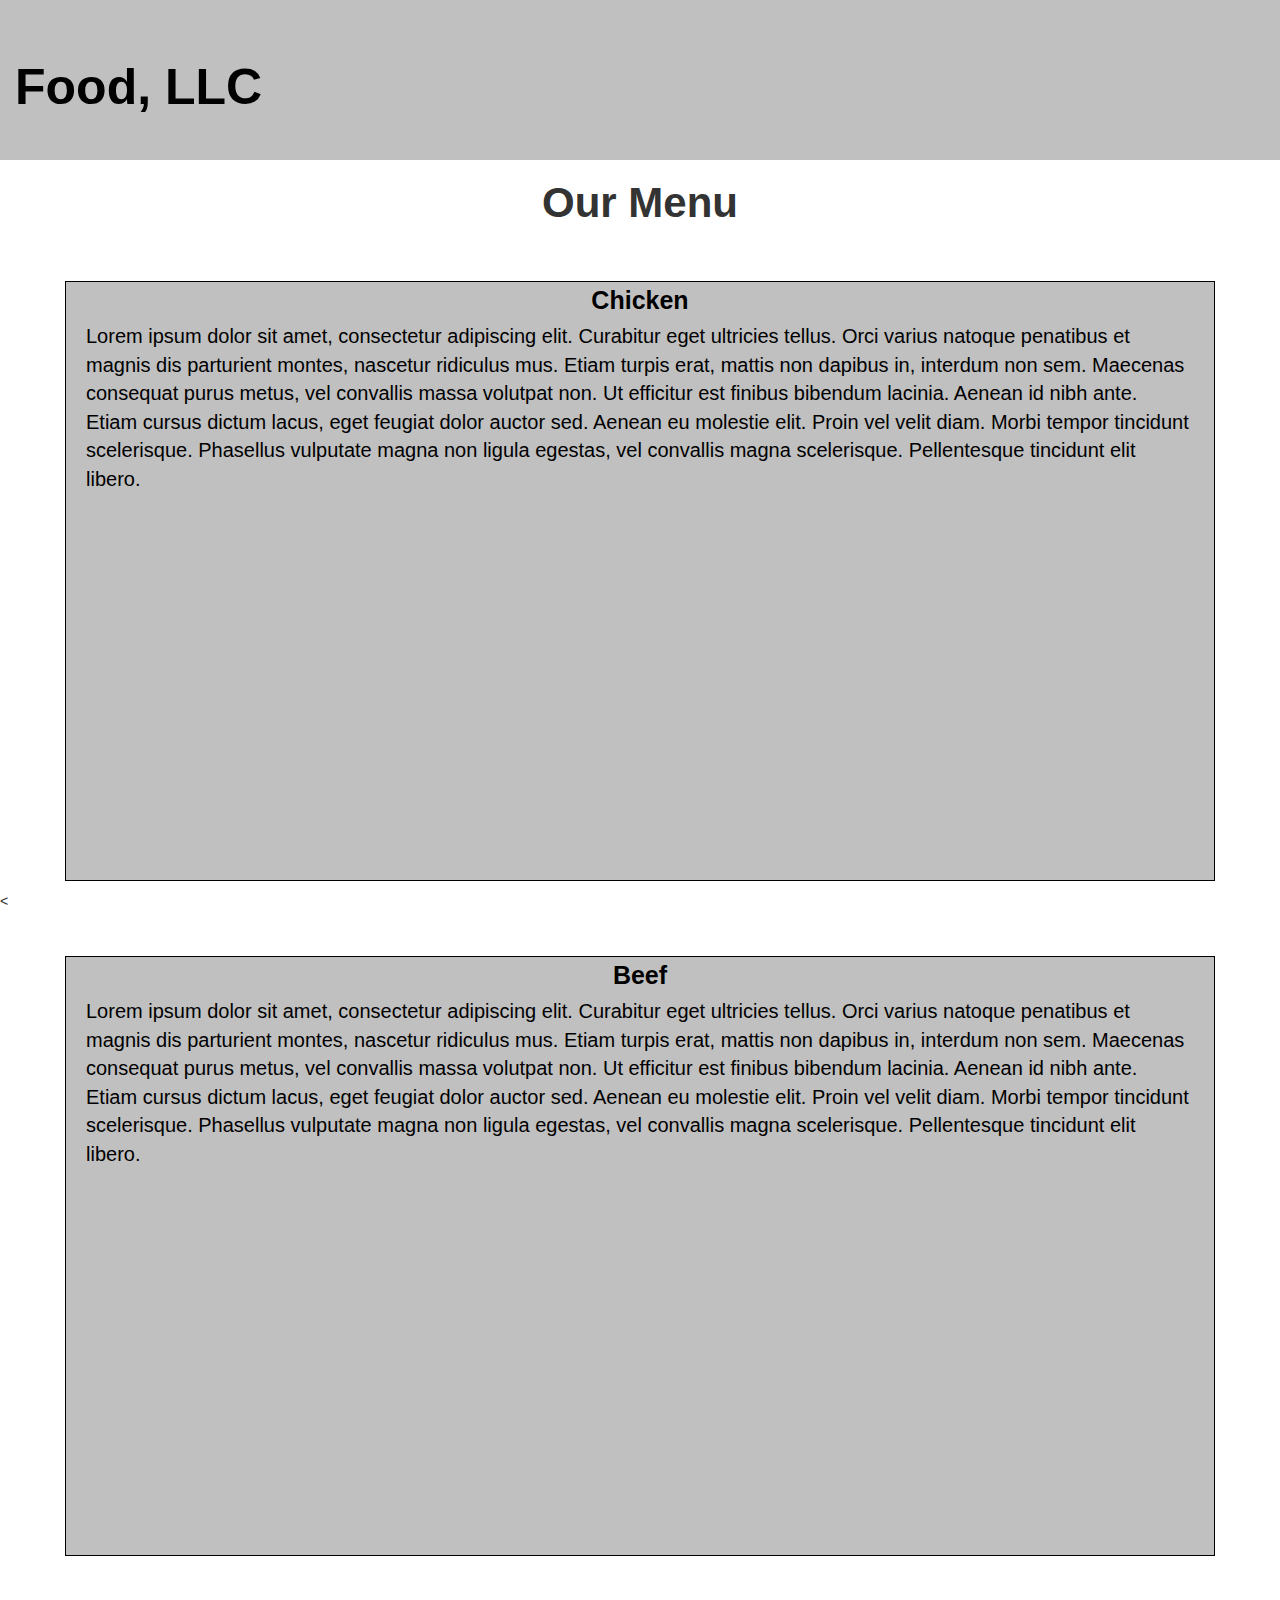
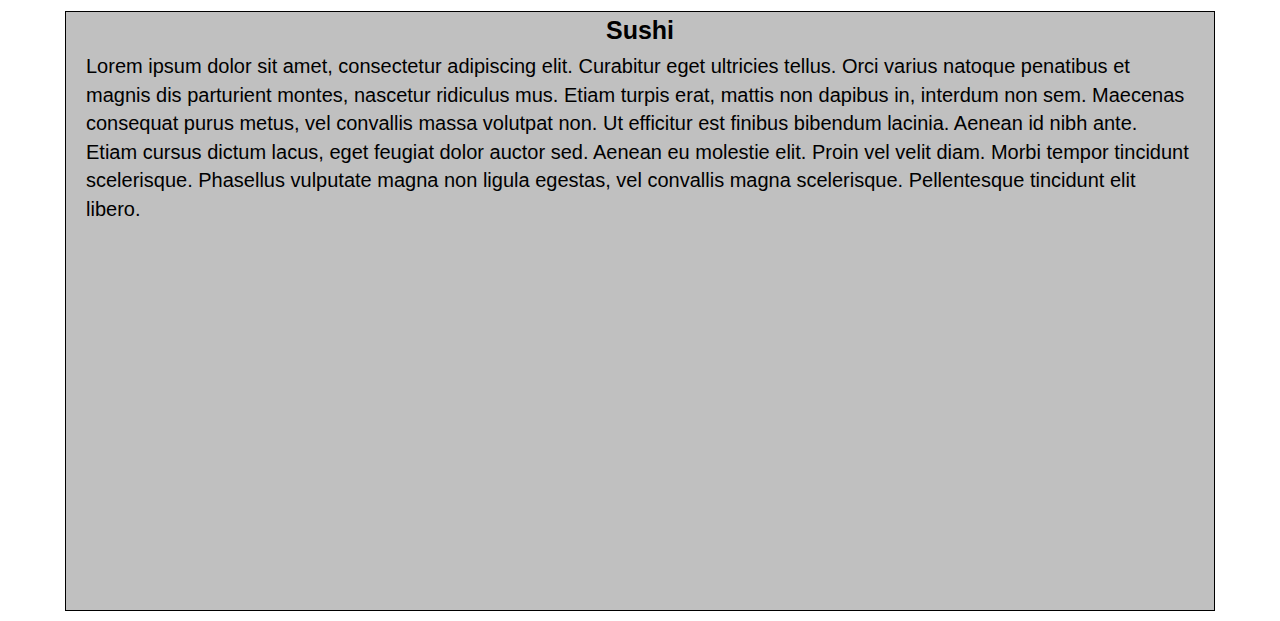
==== commit dd434422: "update" ====
--- a/module3_solution/index.html
+++ b/module3_solution/index.html
@@ -30,17 +30,17 @@
               <div id="collapsable-nav" class="collapse navbar-collapse">
                 <ul id="nav-list" class="nav navbar-nav visible-xs">
                   <li class="text-center">
-                    <a herf="#"> Chicken </a>
-                      <hr>
+                    <a herf="#"> Chicken </a>                      
                   </li>
-                   <li class="text-center">
-                    <a herf="#"> Beef </a>
-                      <hr>
+                  
+                  <li class="text-center">
+                    <a herf="#"> Beef </a>                      
                   </li>
-                   <li class="text-center">
-                    <a herf="#"> Sushi </a>
-                      <hr>
+                  
+                  <li class="text-center">
+                    <a herf="#"> Sushi </a>                      
                   </li>
+                  
             </div>
       </nav>            
     </header>
--- a/module3_solution/css/styles.css
+++ b/module3_solution/css/styles.css
@@ -14,19 +14,20 @@
   background-color: #C0C0C0;
   border-radius: 0;
   border: 0;
-  border: 1px solid black;
   padding-right: 0;
   padding-left: 0;
   text-align-last: left;
 }
 
- #collapsable-nav a { /* Collapsed nav menu text */
+ #collapsable-nav a { 
   background-color: #3f7334;
+  border: 1px solid black;
   font-family: Helvetica;
   color: black;
   text-align-last:center;
   font-size: 2em;
   font-weight: bold;
+  border: 1px solid black;
   
 }
 
